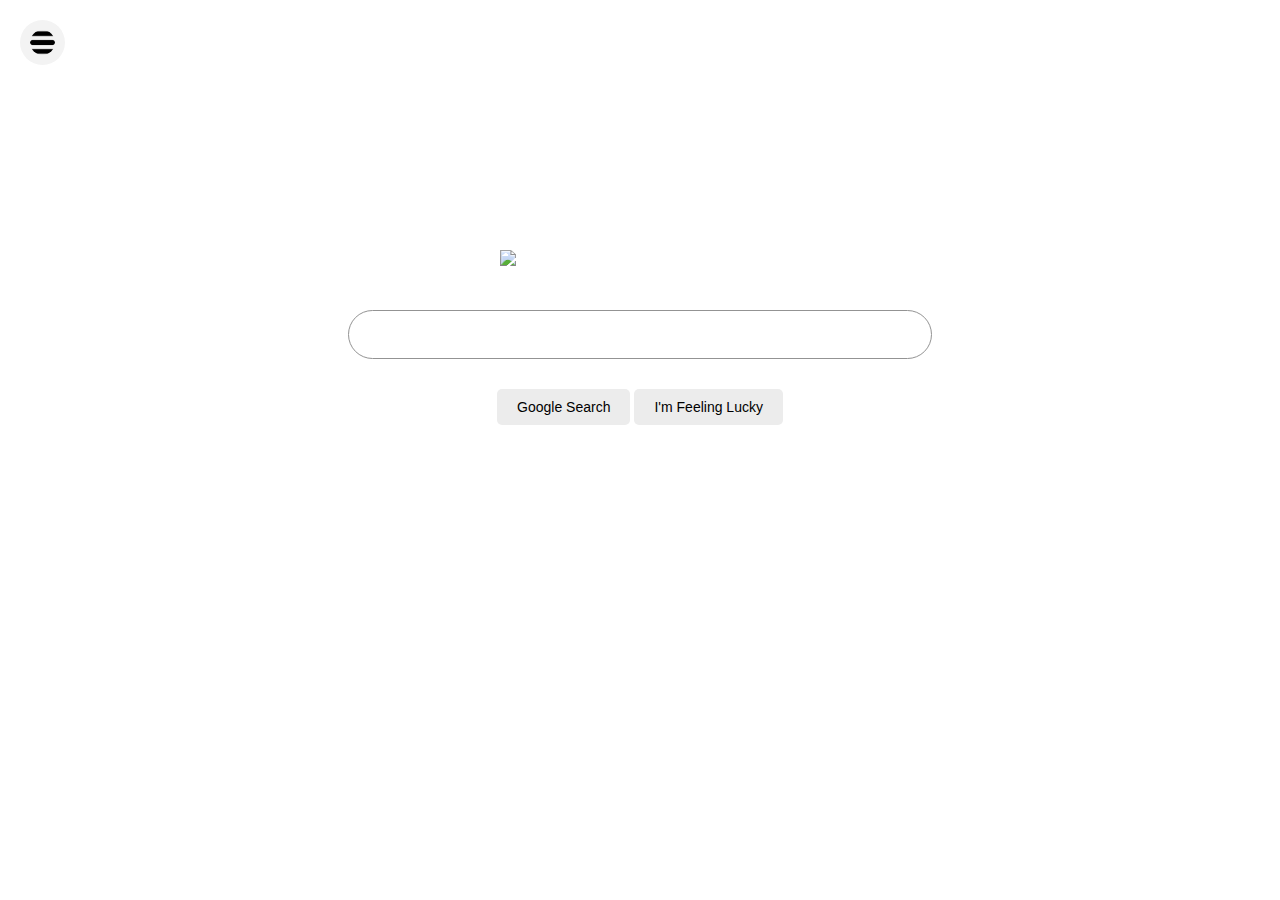
==== google/index.html @ 4bb395ae "commit" ====
<!DOCTYPE html>
<html lang="en">
<head>
  <title>Google</title>

  <style>

    body {
      margin: 0;
    }

    .holder {
      margin-top: 150px;
      position: relative;
    }

    .header {
      position: absolute;
      width: 1fr;
      height: 70px;
      top: 0px;
      right: 0px;
      left: 0px;
      margin-top: -150px
    }

    .search-div,
    .logo-div {
      position: relative;
      display: flex;
      justify-content: center;
      align-content: center;
    }

    .logo {
      width: 280px;
      margin-top: 100px;
    }

    .search-bar {
      margin-top: 44px;
      height: 45px;
      width: 540px;

      position: relative;
      display: flex;
      justify-content: center;
      align-items: center;

      border-radius: 100px;
      border-style: solid;
      border-color: rgb(147, 147, 147);
      border-width: 1px;

      font-family: Arial;
      font-size: 16px;
      color: black;
    }

    .search-div:hover .search-bar{
      background-color: rgb(248, 248, 248);
      box-shadow: 2px 2px 2px rgba(0, 0, 0, 0.15);
    }

    input[type="text"]{
      padding-left:40px;
    }

    .search-icon {
      width: 15px;
      height: 15px;
      position: absolute;
      top: 61px;

      padding-right: 540px;
    }

    .mic-icon {
      height: 20px;
      width: 16px;

      position: absolute;
      top: 58px;

      padding-left: 530px;
    }

    input:focus, textarea:focus, select:focus{
        outline: none;
        background-color: rgb(248, 248, 248);
        box-shadow: 2px 2px 2px rgba(0, 0, 0, 0.15);
    }

    .search {
      padding-top: 10px;
      padding-bottom: 10px;
      padding-left: 20px;
      padding-right: 20px;

      font-size: 14px;

      border: none;
      border-radius: 5px;
      margin-top: 30px;
      background-color: rgb(236, 236, 236);
      transition: opacity 0.1s;
    }

    .search:hover {
      border-color: black;
      border-width: 1px;
      border-style: solid;

      padding-top: 9px;
      padding-bottom: 9px;
      padding-left: 19px;
      padding-right: 19px;
    }

    .search:active {
      opacity: 0.5;
    }

    .lucky {
      padding-top: 10px;
      padding-bottom: 10px;
      padding-left: 20px;
      padding-right: 20px;

      font-size: 14px;

      border: none;
      border-radius: 5px;
      margin-top: 30px;
      background-color: rgb(236, 236, 236);
      transition: opacity 0.1s;
    }

    .lucky:hover {
      border-color: black;
      border-width: 1px;
      border-style: solid;

      padding-top: 9px;
      padding-bottom: 9px;
      padding-left: 19px;
      padding-right: 19px;
    }

    .lucky:active {
      opacity: 0.5;
    }

    .buttons-div {
      display: flex;
      justify-content: center;
    }

    .subjects {
      position: absolute
    }

    .waffle {
      width: 25px;
      margin-left: 20px;
      margin-top: 20px;
      background-color: rgb(243, 243, 243);
      padding: 10px;
      border-radius: 50%;
    }

  </style>
</head>
<body>
  <div class="holder">
    <div class="logo-div">
      <img class="logo" src="icons/logo.png">
    </div>
    <div class="search-div">
      <input class="search-bar" type="text">
      <img class="search-icon" src="icons/search-icon-light-grey-md.png">
      <img class="mic-icon" src="icons/mic.png">
    </div>
    <div class="buttons-div">
      <div>
        <button class="search">
          Google Search
        </button>
        <button class="lucky">
          I'm Feeling Lucky
        </button>
    </div>

    <div class="header">
      <div class="subjects">
        <img class="waffle" src="icons/waffle.png" href="https://google.com">
      </div>
    </div>
  </div>
</body>
</html>
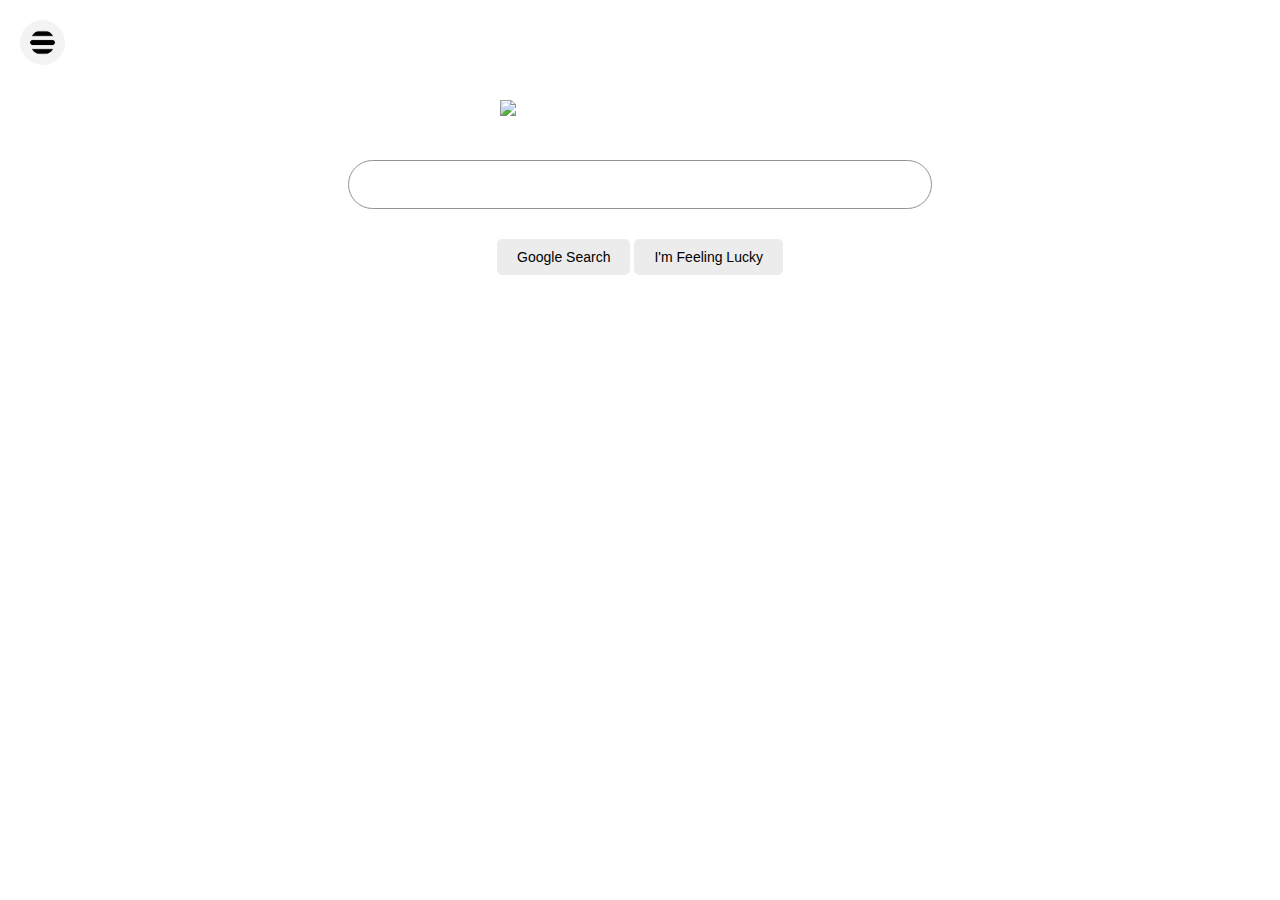
==== commit 44f90166: "header and css diff" ====
--- a/google/index.html
+++ b/google/index.html
@@ -2,176 +2,15 @@
 <html lang="en">
 <head>
   <title>Google</title>
-
-  <style>
-
-    body {
-      margin: 0;
-    }
-
-    .holder {
-      margin-top: 150px;
-      position: relative;
-    }
-
-    .header {
-      position: absolute;
-      width: 1fr;
-      height: 70px;
-      top: 0px;
-      right: 0px;
-      left: 0px;
-      margin-top: -150px
-    }
-
-    .search-div,
-    .logo-div {
-      position: relative;
-      display: flex;
-      justify-content: center;
-      align-content: center;
-    }
-
-    .logo {
-      width: 280px;
-      margin-top: 100px;
-    }
-
-    .search-bar {
-      margin-top: 44px;
-      height: 45px;
-      width: 540px;
-
-      position: relative;
-      display: flex;
-      justify-content: center;
-      align-items: center;
-
-      border-radius: 100px;
-      border-style: solid;
-      border-color: rgb(147, 147, 147);
-      border-width: 1px;
-
-      font-family: Arial;
-      font-size: 16px;
-      color: black;
-    }
-
-    .search-div:hover .search-bar{
-      background-color: rgb(248, 248, 248);
-      box-shadow: 2px 2px 2px rgba(0, 0, 0, 0.15);
-    }
-
-    input[type="text"]{
-      padding-left:40px;
-    }
-
-    .search-icon {
-      width: 15px;
-      height: 15px;
-      position: absolute;
-      top: 61px;
-
-      padding-right: 540px;
-    }
-
-    .mic-icon {
-      height: 20px;
-      width: 16px;
-
-      position: absolute;
-      top: 58px;
-
-      padding-left: 530px;
-    }
-
-    input:focus, textarea:focus, select:focus{
-        outline: none;
-        background-color: rgb(248, 248, 248);
-        box-shadow: 2px 2px 2px rgba(0, 0, 0, 0.15);
-    }
-
-    .search {
-      padding-top: 10px;
-      padding-bottom: 10px;
-      padding-left: 20px;
-      padding-right: 20px;
-
-      font-size: 14px;
-
-      border: none;
-      border-radius: 5px;
-      margin-top: 30px;
-      background-color: rgb(236, 236, 236);
-      transition: opacity 0.1s;
-    }
-
-    .search:hover {
-      border-color: black;
-      border-width: 1px;
-      border-style: solid;
-
-      padding-top: 9px;
-      padding-bottom: 9px;
-      padding-left: 19px;
-      padding-right: 19px;
-    }
-
-    .search:active {
-      opacity: 0.5;
-    }
-
-    .lucky {
-      padding-top: 10px;
-      padding-bottom: 10px;
-      padding-left: 20px;
-      padding-right: 20px;
-
-      font-size: 14px;
-
-      border: none;
-      border-radius: 5px;
-      margin-top: 30px;
-      background-color: rgb(236, 236, 236);
-      transition: opacity 0.1s;
-    }
-
-    .lucky:hover {
-      border-color: black;
-      border-width: 1px;
-      border-style: solid;
-
-      padding-top: 9px;
-      padding-bottom: 9px;
-      padding-left: 19px;
-      padding-right: 19px;
-    }
-
-    .lucky:active {
-      opacity: 0.5;
-    }
-
-    .buttons-div {
-      display: flex;
-      justify-content: center;
-    }
-
-    .subjects {
-      position: absolute
-    }
-
-    .waffle {
-      width: 25px;
-      margin-left: 20px;
-      margin-top: 20px;
-      background-color: rgb(243, 243, 243);
-      padding: 10px;
-      border-radius: 50%;
-    }
-
-  </style>
+  <link rel="stylesheet" href="css/general.css">
+  <link rel="stylesheet" href="css/search.css">
+  <link rel="stylesheet" href="css/header.css">
 </head>
 <body>
+  <div class="subjects">
+    <img class="waffle" src="icons/waffle.png" href="https://google.com">
+  </div>
+
   <div class="holder">
     <div class="logo-div">
       <img class="logo" src="icons/logo.png">
@@ -189,13 +28,7 @@
         <button class="lucky">
           I'm Feeling Lucky
         </button>
-    </div>
-
-    <div class="header">
-      <div class="subjects">
-        <img class="waffle" src="icons/waffle.png" href="https://google.com">
-      </div>
-    </div>
+    </div> 
   </div>
 </body>
 </html>--- a/google/css/general.css
+++ b/google/css/general.css
@@ -0,0 +1,8 @@
+body {
+  margin: 0;
+}
+
+.holder {
+  margin-top: 1fr;
+  position: relative;
+}--- a/google/css/search.css
+++ b/google/css/search.css
@@ -0,0 +1,131 @@
+.search-div,
+.logo-div {
+  position: relative;
+  display: flex;
+  justify-content: center;
+  align-content: center;
+}
+
+.logo {
+  width: 280px;
+  margin-top: 100px;
+}
+
+.search-bar {
+  margin-top: 44px;
+  height: 45px;
+  width: 540px;
+
+  position: relative;
+  display: flex;
+  justify-content: center;
+  align-items: center;
+
+  border-radius: 100px;
+  border-style: solid;
+  border-color: rgb(147, 147, 147);
+  border-width: 1px;
+
+  font-family: Arial;
+  font-size: 16px;
+  color: black;
+}
+
+.search-div:hover .search-bar{
+  background-color: rgb(248, 248, 248);
+  box-shadow: 2px 2px 2px rgba(0, 0, 0, 0.15);
+}
+
+input[type="text"]{
+  padding-left:40px;
+}
+
+.search-icon {
+  width: 15px;
+  height: 15px;
+  position: absolute;
+  top: 61px;
+
+  padding-right: 540px;
+}
+
+.mic-icon {
+  height: 20px;
+  width: 16px;
+
+  position: absolute;
+  top: 58px;
+
+  padding-left: 530px;
+}
+
+input:focus, textarea:focus, select:focus{
+    outline: none;
+    background-color: rgb(248, 248, 248);
+    box-shadow: 2px 2px 2px rgba(0, 0, 0, 0.15);
+}
+
+.search {
+  padding-top: 10px;
+  padding-bottom: 10px;
+  padding-left: 20px;
+  padding-right: 20px;
+
+  font-size: 14px;
+
+  border: none;
+  border-radius: 5px;
+  margin-top: 30px;
+  background-color: rgb(236, 236, 236);
+  transition: opacity 0.1s;
+}
+
+.search:hover {
+  border-color: black;
+  border-width: 1px;
+  border-style: solid;
+
+  padding-top: 9px;
+  padding-bottom: 9px;
+  padding-left: 19px;
+  padding-right: 19px;
+}
+
+.search:active {
+  opacity: 0.5;
+}
+
+.lucky {
+  padding-top: 10px;
+  padding-bottom: 10px;
+  padding-left: 20px;
+  padding-right: 20px;
+
+  font-size: 14px;
+
+  border: none;
+  border-radius: 5px;
+  margin-top: 30px;
+  background-color: rgb(236, 236, 236);
+  transition: opacity 0.1s;
+}
+
+.lucky:hover {
+  border-color: black;
+  border-width: 1px;
+  border-style: solid;
+
+  padding-top: 9px;
+  padding-bottom: 9px;
+  padding-left: 19px;
+  padding-right: 19px;
+}
+
+.lucky:active {
+  opacity: 0.5;
+}
+
+.buttons-div {
+  display: flex;
+  justify-content: center;
+}--- a/google/css/header.css
+++ b/google/css/header.css
@@ -0,0 +1,14 @@
+.subjects {
+  position: absolute;
+  top: 0;
+  left: 0px;
+}
+
+.waffle {
+  width: 25px;
+  margin-left: 20px;
+  margin-top: 20px;
+  background-color: rgb(243, 243, 243);
+  padding: 10px;
+  border-radius: 50%;
+}